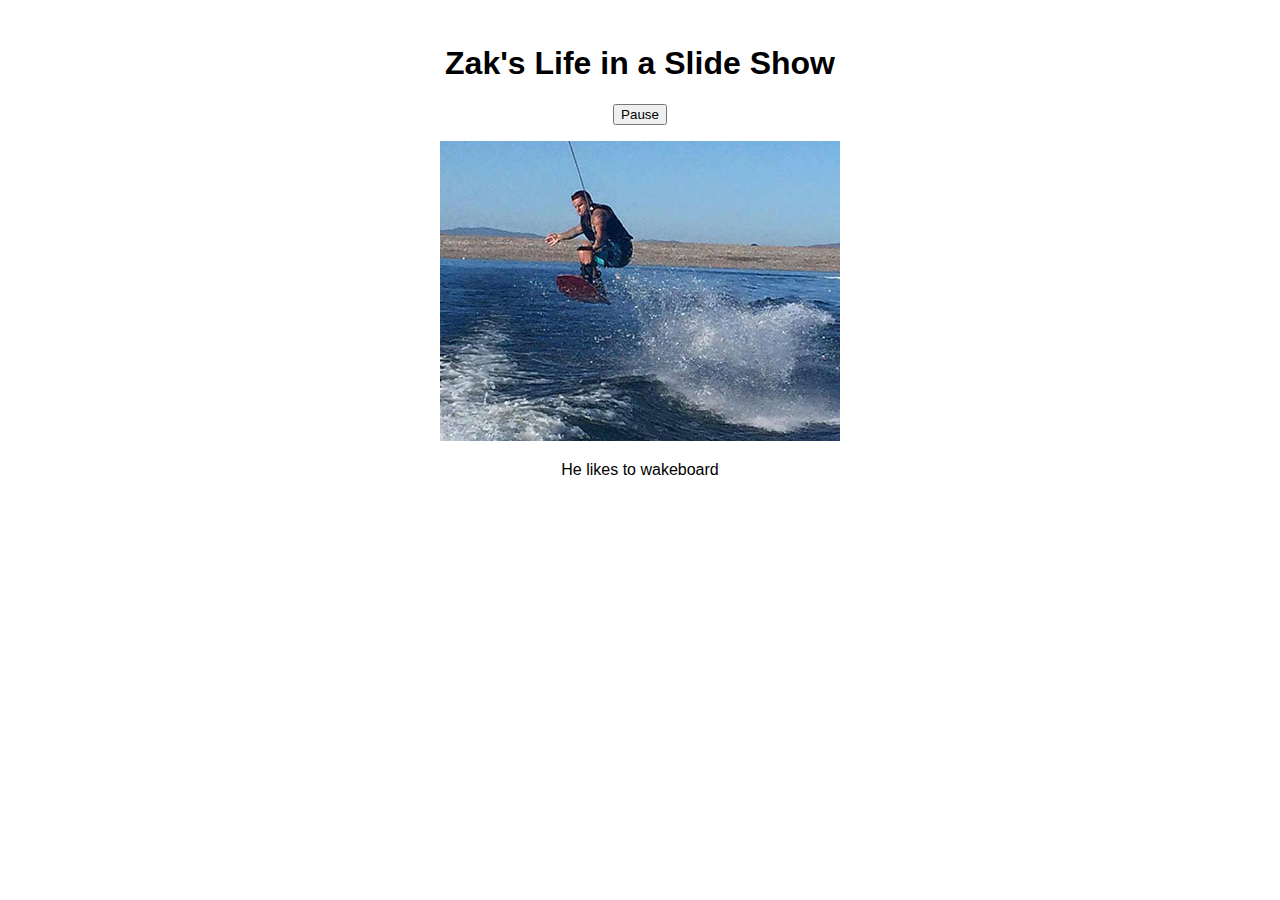
==== slideshow/index.html @ d909ba74 "file setup" ====
<!DOCTYPE html>
<html>
<head>
    <title>Assignment 8 - The Slide Show Application (Change Speed)</title>
    <link href="css/styles.css" rel="stylesheet">
    <script src="js/slideshow.js"></script>
</head>

<body>
    <main>
        <h1>Zak's Life in a Slide Show</h1>
        <p><input type="button" id="play_pause" value="Pause"></p>
        <p><img src="images/wakeboard.jpg" id="image" alt=""></p>
        <p><span id="caption">He likes to wakeboard</span></p>
    </main>
</body>
</html>
---- slideshow/css/styles.css ----
body {
    font-family: sans-serif;
}
main {
    width: 550px;
    margin: 0 auto;
    padding: 1em;
    text-align: center; 
}
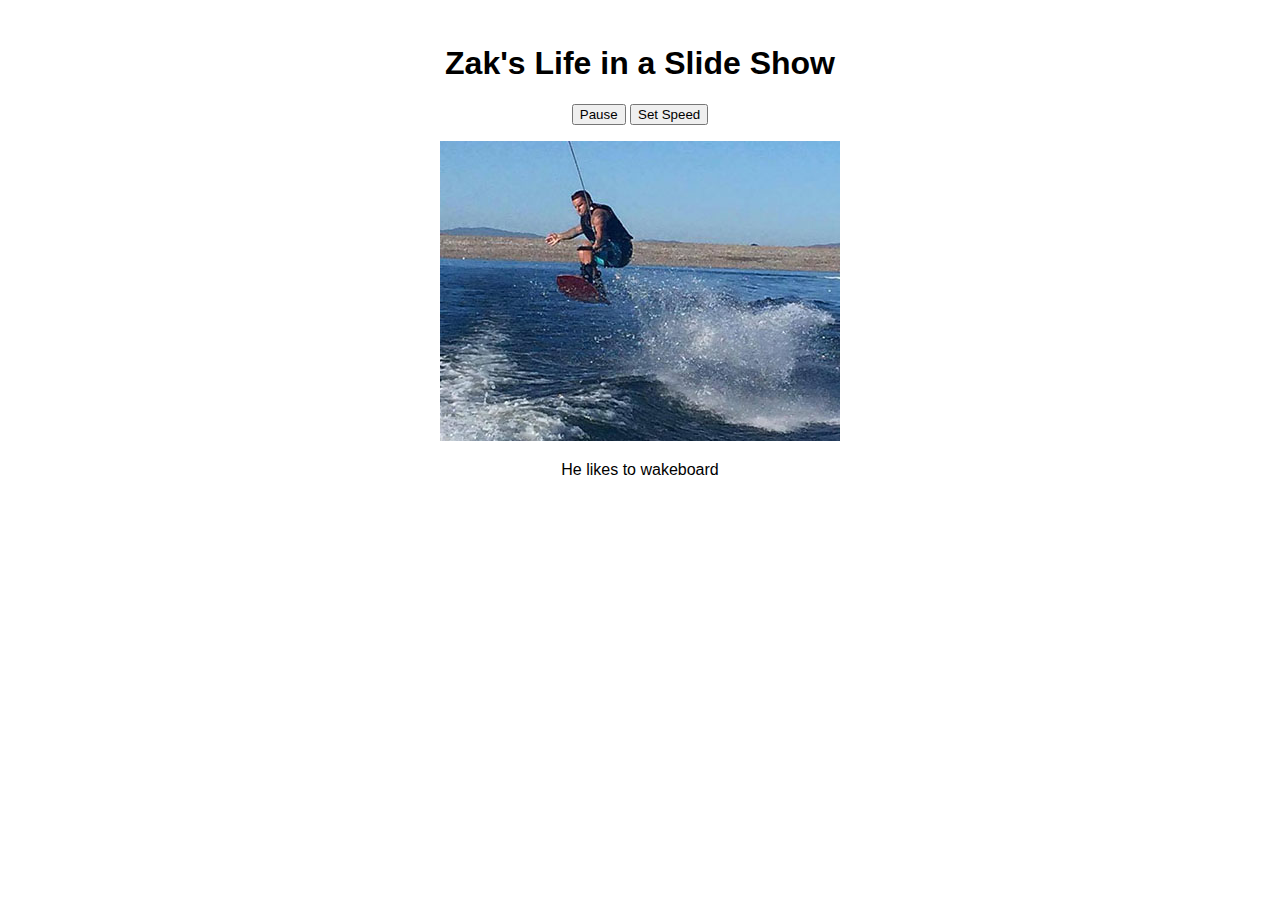
==== commit e0d17700: "made corrections" ====
--- a/slideshow/index.html
+++ b/slideshow/index.html
@@ -10,6 +10,7 @@
     <main>
         <h1>Zak's Life in a Slide Show</h1>
         <p><input type="button" id="play_pause" value="Pause"></p>
+        <p><input type="button" id="set_speed" value="Set Speed"></p>
         <p><img src="images/wakeboard.jpg" id="image" alt=""></p>
         <p><span id="caption">He likes to wakeboard</span></p>
     </main>
--- a/slideshow/css/styles.css
+++ b/slideshow/css/styles.css
@@ -6,4 +6,8 @@
     margin: 0 auto;
     padding: 1em;
     text-align: center; 
+}
+
+p:nth-of-type(1), p:nth-of-type(2){
+    display: inline;
 }